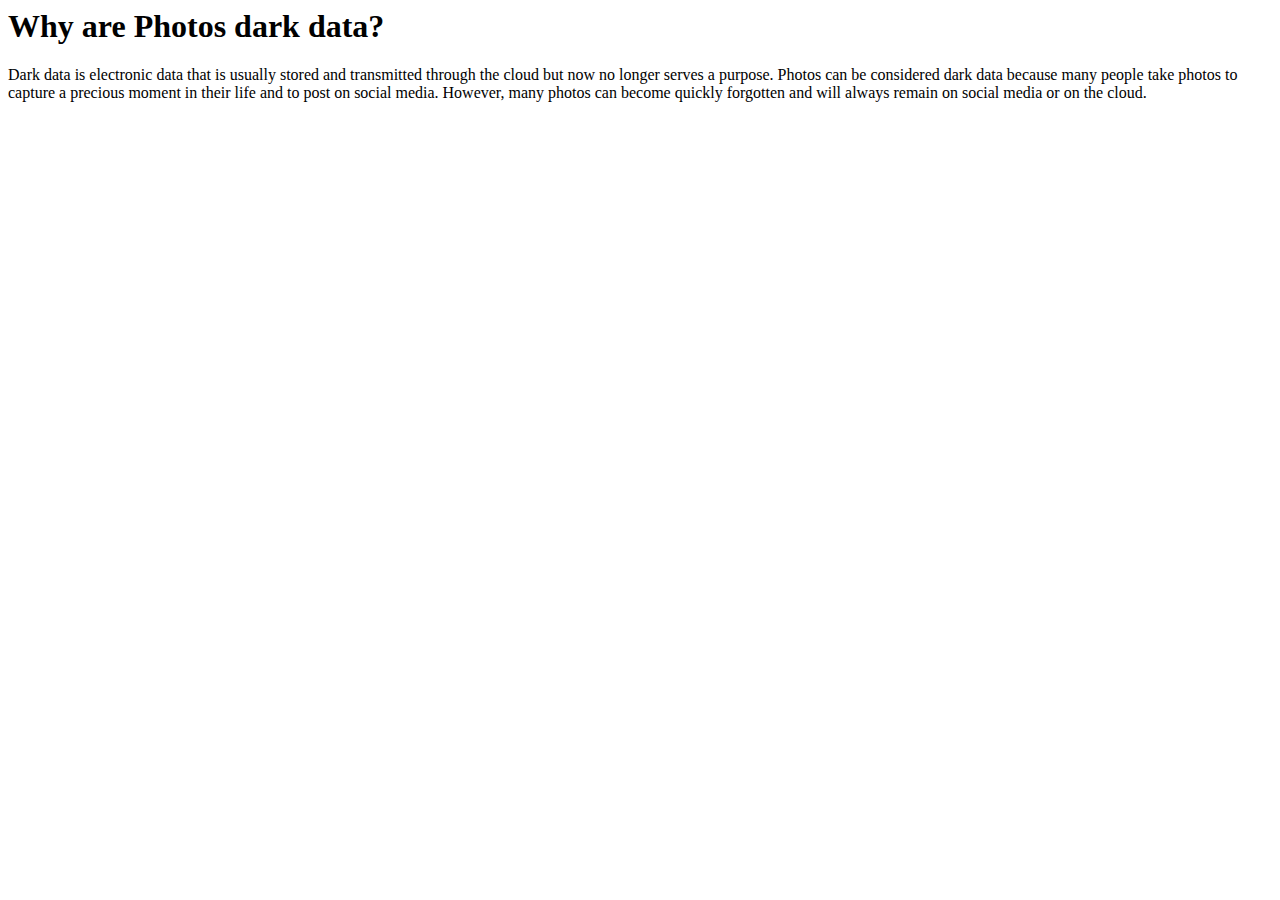
==== stageThree/photoWebHZ.html @ 42f57975 "Add files via upload" ====
<html>

    <head>
        <meta charset="UTF-8">
    </head>



    <body>

        <h1>  
            Why are Photos dark data?
        </h1>

        <p> 
            Dark data is electronic data that is usually stored and transmitted through the cloud but now no longer serves a purpose. Photos can be considered dark data because many people take photos to capture a precious moment in their life and to post on social media. However, many photos can become quickly forgotten and will always remain on social media or on the cloud. 
        </p>



    </body>


</html>
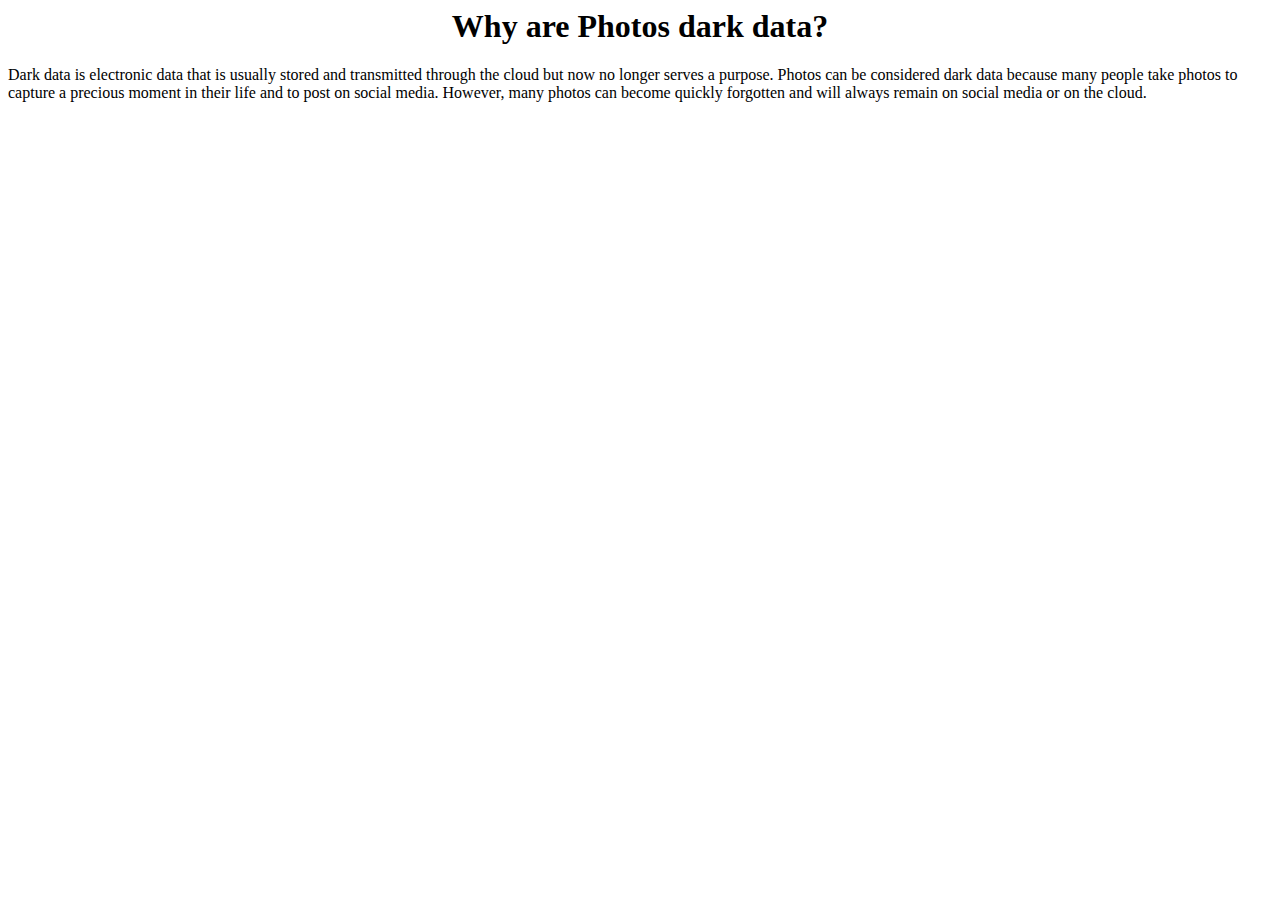
==== commit 16f43ddd: "Update photoWebHZ.html" ====
--- a/stageThree/photoWebHZ.html
+++ b/stageThree/photoWebHZ.html
@@ -2,6 +2,7 @@
 
     <head>
         <meta charset="UTF-8">
+        <link rel="stylesheet" href="style.css">
     </head>
 
 
@@ -21,4 +22,4 @@
     </body>
 
 
-</html>+</html>
--- a/stageThree/style.css
+++ b/stageThree/style.css
@@ -0,0 +1,43 @@
+header {
+    background-color: red;
+    margin: 0;
+}
+
+div {
+    margin: 2px;
+    background-color: red;
+}
+
+h1 {
+    text-align: center;
+}
+
+li a {
+    text-align: center;
+    font-size: 200%;
+    display: block;
+    padding: 20%;
+}
+
+ul {
+  list-style-type: none;
+  margin: 0;
+  padding: 0;
+  width: 100%;
+}
+
+li a:hover {
+  background-color: #555;
+  color: white;
+}
+
+#navigation {
+    width: 19%;
+    background-color: red;
+    float: left;
+}
+
+#content {
+    width: 80%;
+    float: right;
+}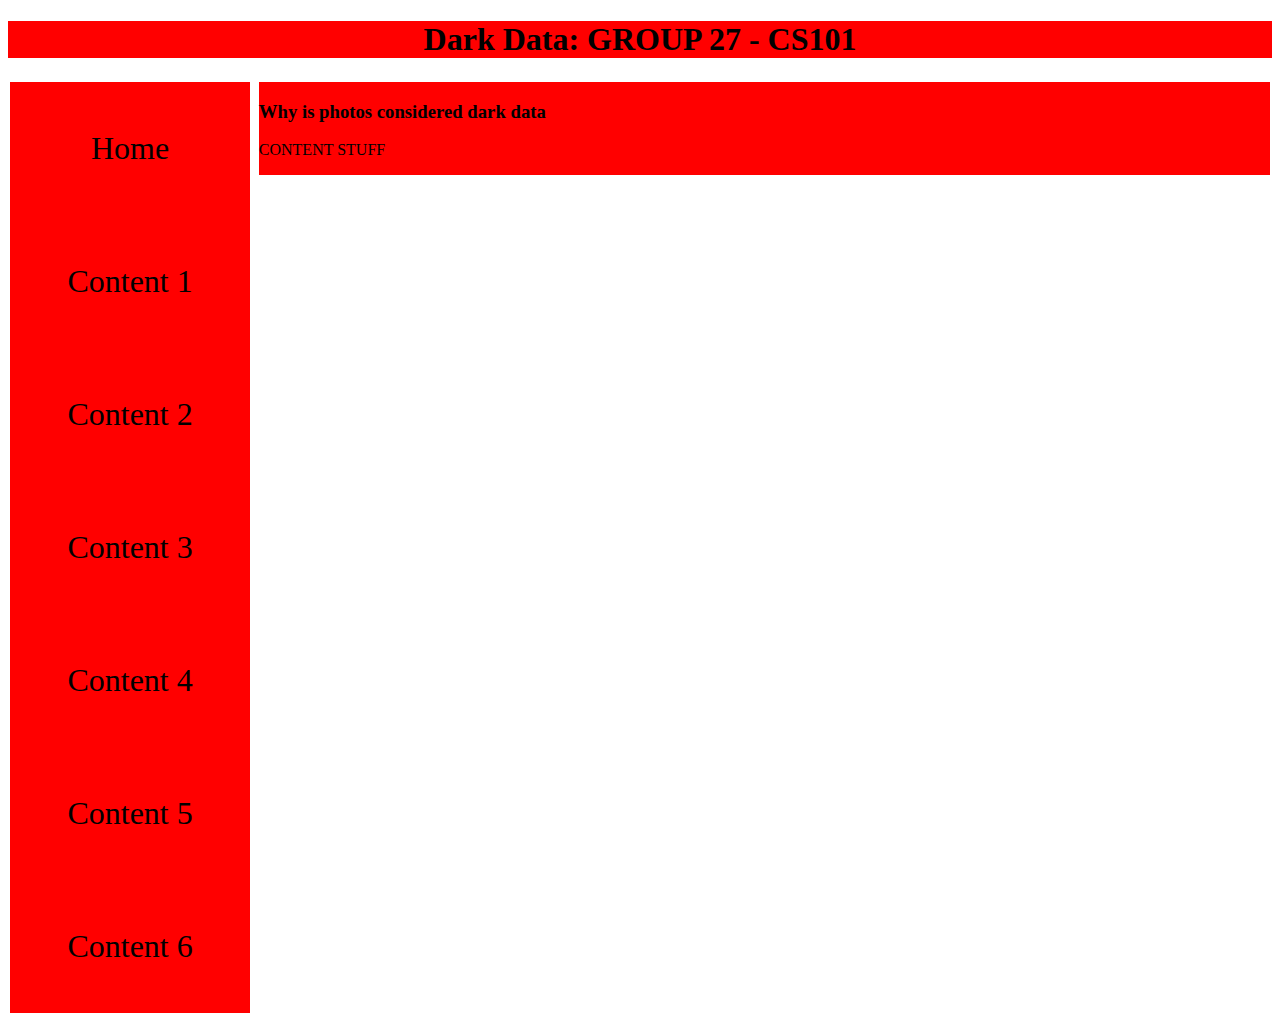
==== commit 962aea25: "Modified the fle to include the template" ====
--- a/stageThree/photoWebHZ.html
+++ b/stageThree/photoWebHZ.html
@@ -1,25 +1,31 @@
+<!DOCTYPE html>
 <html>
-
     <head>
-        <meta charset="UTF-8">
         <link rel="stylesheet" href="style.css">
     </head>
-
-
-
     <body>
-
-        <h1>  
-            Why are Photos dark data?
-        </h1>
-
-        <p> 
-            Dark data is electronic data that is usually stored and transmitted through the cloud but now no longer serves a purpose. Photos can be considered dark data because many people take photos to capture a precious moment in their life and to post on social media. However, many photos can become quickly forgotten and will always remain on social media or on the cloud. 
-        </p>
-
-
+        <header>
+        <h1>Dark Data: GROUP 27 - CS101</h1>
+        </header>
+        
+        <div id="navigation">
+            <nav>
+                <ul>
+                <li><a>Home</a></li>
+                <li><a>Content 1</a></li>
+                <li><a>Content 2</a></li>
+                <li><a>Content 3</a></li>
+                <li><a>Content 4</a></li>
+                <li><a>Content 5</a></li>
+                <li><a>Content 6</a></li>
+                </ul>
+            </nav>
+        </div>
+        
+        <div id="content">
+            <h3>Why is photos considered dark data</h3>
+            <p>CONTENT STUFF</p>
+        </div>
 
     </body>
-
-
-</html>
+</html>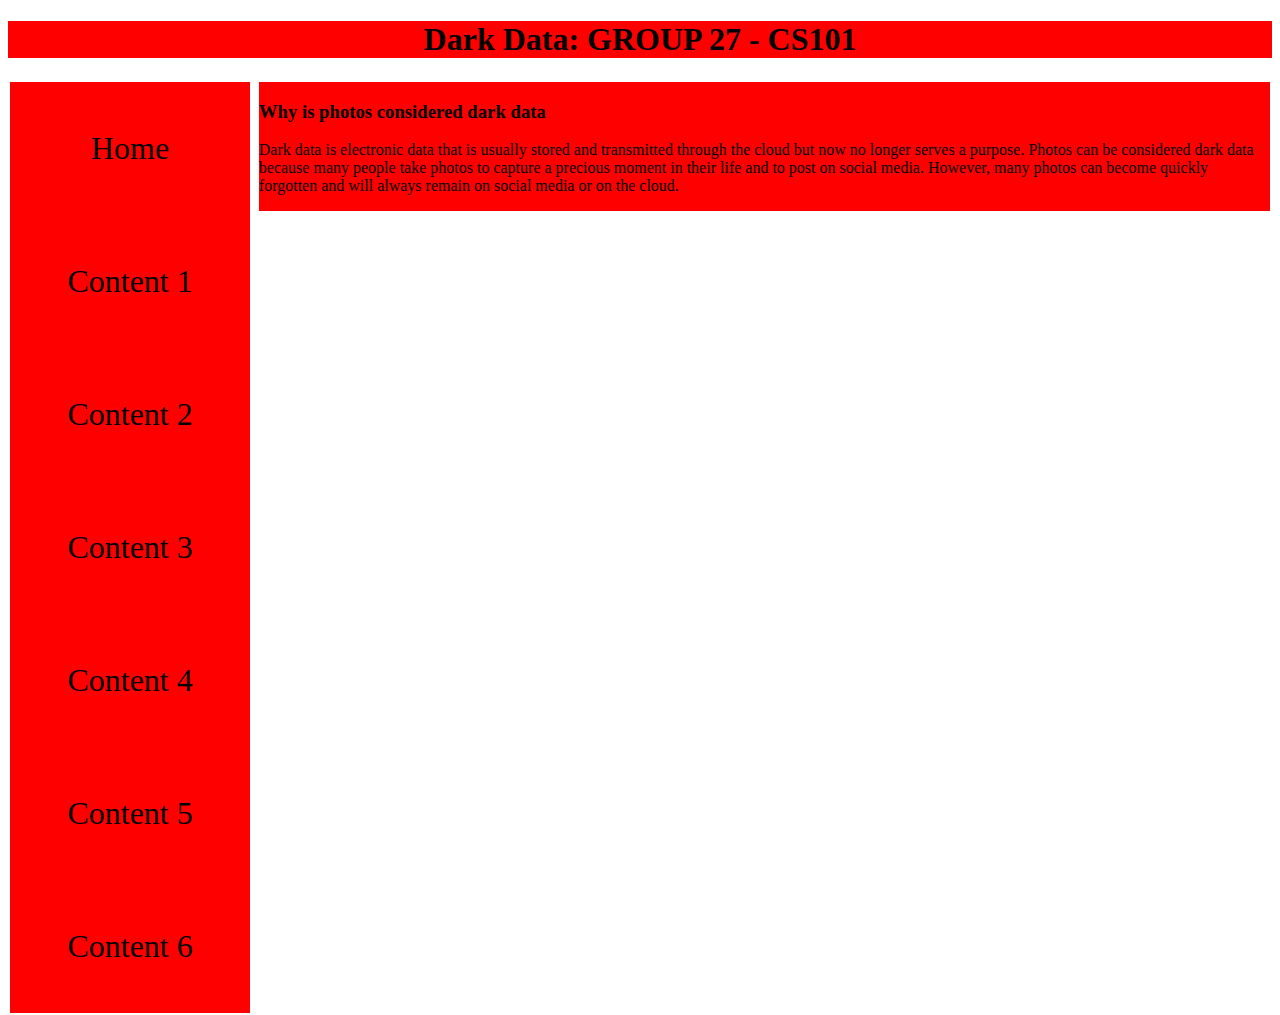
==== commit fb045d8f: "Added stuff" ====
--- a/stageThree/photoWebHZ.html
+++ b/stageThree/photoWebHZ.html
@@ -24,7 +24,7 @@
         
         <div id="content">
             <h3>Why is photos considered dark data</h3>
-            <p>CONTENT STUFF</p>
+            <p>Dark data is electronic data that is usually stored and transmitted through the cloud but now no longer serves a purpose. Photos can be considered dark data because many people take photos to capture a precious moment in their life and to post on social media. However, many photos can become quickly forgotten and will always remain on social media or on the cloud. </p>
         </div>
 
     </body>
